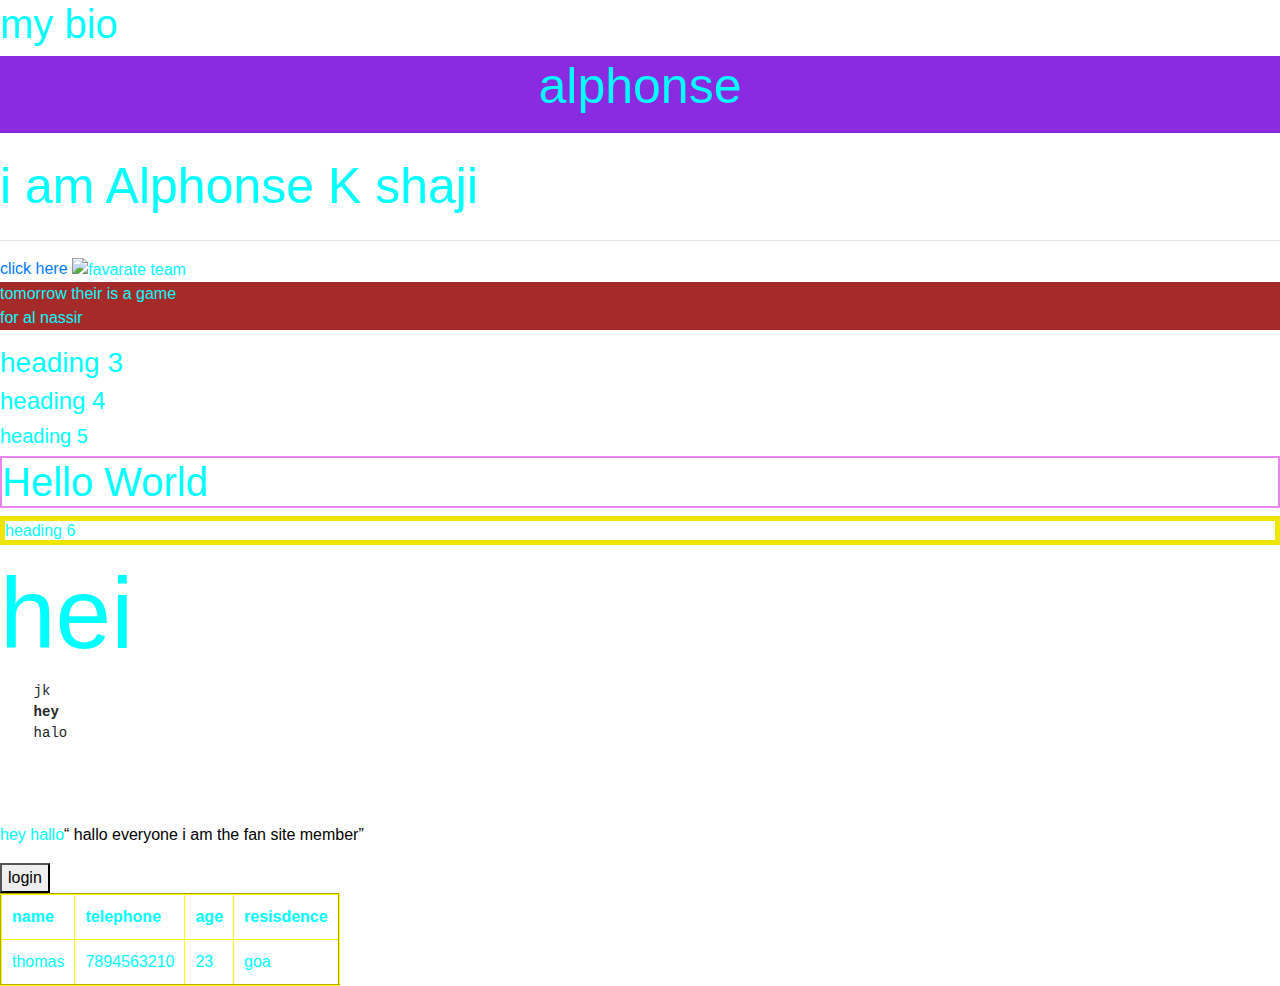
==== index.html @ fe7c1603 "first" ====
<!DOCTYPE html>
<html>
    <head>
        <title>hi</title>
        <link rel="icon" type="image/x-icon" href="C:\Users\alpho\coding\htdocs\p1\pics\783ayocnwq9b1 (1).jpg">
        <link rel="stylesheet" href="https://cdn.jsdelivr.net/npm/bootstrap@4.6.2/dist/css/bootstrap.min.css">
        </head>
    <body style=" color: aqua; ">
        
        <h1>
            my bio
        </h1>
        <h2 style="text-align: center; background-color: blueviolet; font-size: 50px;" >alphonse<hr></h2>
        <p style="font-size: 50px;font-family:Arial, Helvetica, sans-serif">i am Alphonse K shaji<hr></p>
        <a href="https://www.w3schools.com/html/html_attributes.asp">click here</a>
        <img src="C:\Users\alpho\coding\htdocs\p1\pics\al-nassr-club-logo-symbol-saudi-arabia-football-abstract-design-illustration-with-yellow-background-free-vector.jpg" alt="favarate team" height="500px" width="550px">
   <p style="background-color: brown;">tomorrow their is a game <br> for al nassir</p>
   <h3>heading 3</h3>
   <h4>heading 4</h4>
   <h5>heading 5</h5>
   <h1 style="border:2px solid Violet;">Hello World</h1>
   <h6 style="border:5px solid rgb(239, 231, 0);">heading 6</h6>
   <h1 style="font-size:100px;">hei</h1>
   <pre>
    jk
    <b>hey</b>
    halo


   </pre>
   <!-- selecting style for a small portion in a paragraph -->
   <p>hey hallo<q style="color: black;"> hallo everyone i am the fan site member</q></p>
   <div>
    <button onclick="https://www.w3schools.com/">login</button>
    <table border="2px solid" style="border-color: yellow"cellpadding="10px" cellspacing="10px" >
        <tr>
            <th>name</th>
            <th>telephone</th>
            <th>age</th>
            <th>resisdence</th>
        </tr>
        <tr>
        <td>thomas</td>
        <td>7894563210</td>
        <td>23</td>
        <td>goa</td>
    </tr>
    </table>

   </div>
    </body>
</html>
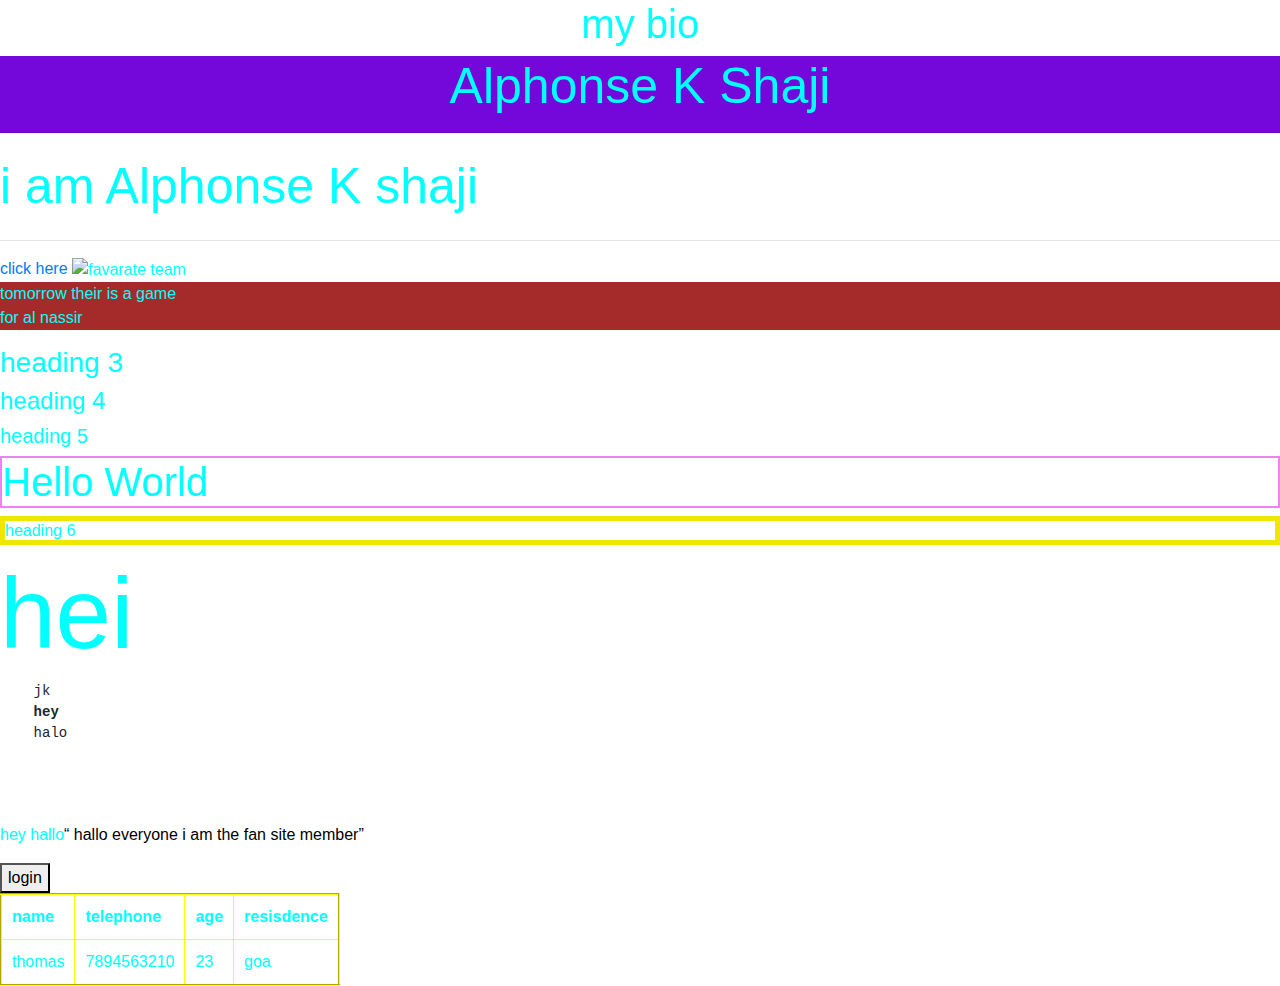
==== commit 511cf713: "change1" ====
--- a/index.html
+++ b/index.html
@@ -7,10 +7,10 @@
         </head>
     <body style=" color: aqua; ">
         
-        <h1>
+        <h1 style="text-align: center;" >
             my bio
         </h1>
-        <h2 style="text-align: center; background-color: blueviolet; font-size: 50px;" >alphonse<hr></h2>
+        <h2 style="text-align: center; background-color: rgb(116, 7, 218); font-size: 50px;" >Alphonse K Shaji<hr></h2>
         <p style="font-size: 50px;font-family:Arial, Helvetica, sans-serif">i am Alphonse K shaji<hr></p>
         <a href="https://www.w3schools.com/html/html_attributes.asp">click here</a>
         <img src="C:\Users\alpho\coding\htdocs\p1\pics\al-nassr-club-logo-symbol-saudi-arabia-football-abstract-design-illustration-with-yellow-background-free-vector.jpg" alt="favarate team" height="500px" width="550px">
